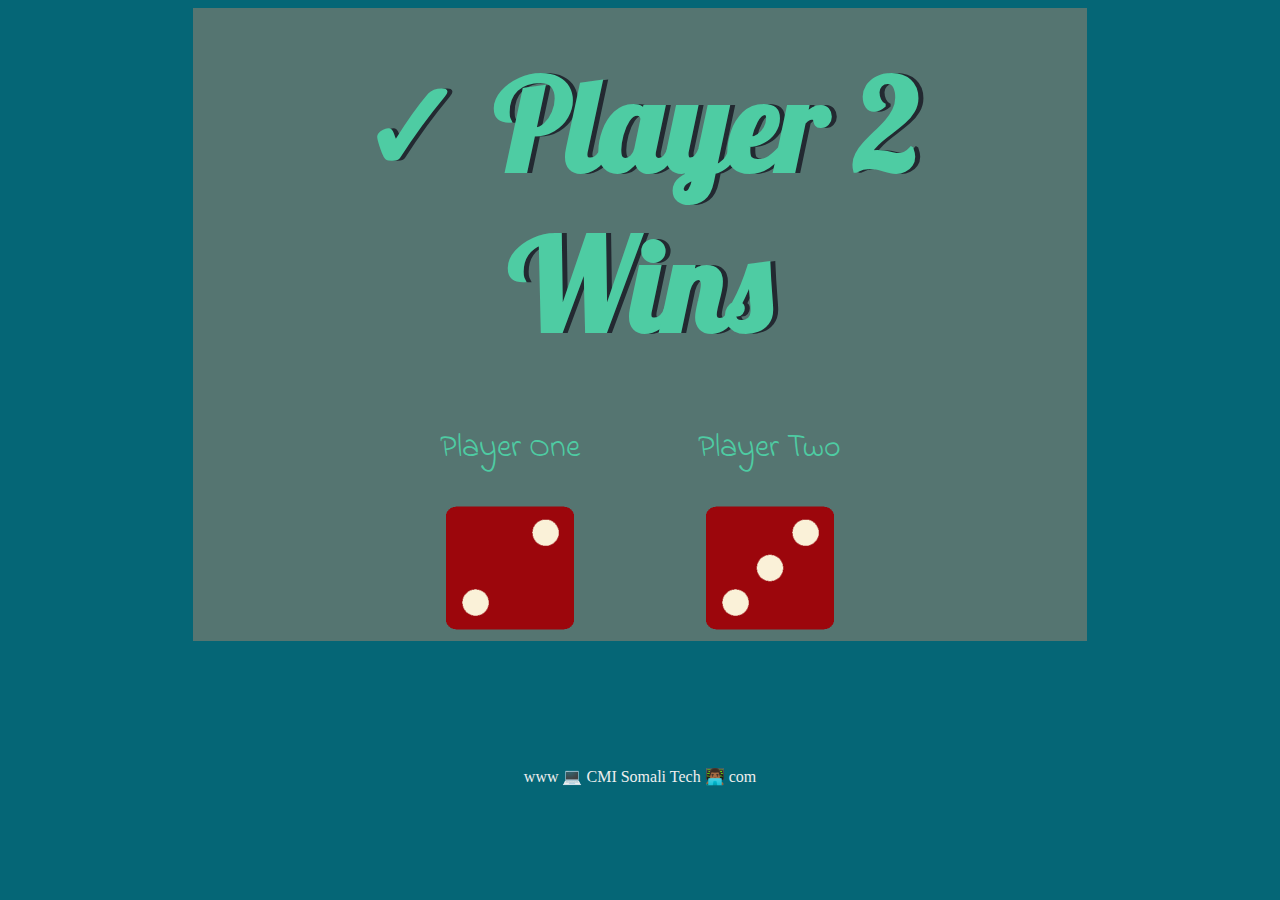
==== index.html @ 6f15477c "Rename dice.html to index.html" ====
<!DOCTYPE html>
<html lang="en" dir="ltr">
  <head>
    <meta charset="utf-8">
    <title>Lucky Dice</title>
    <link rel="stylesheet" href="styles.css">
    <link href="https://fonts.googleapis.com/css?family=Indie+Flower|Lobster" rel="stylesheet">

  </head>
  <body>

    <div class="container">
      <h1>Refresh to see the winner</h1>

      <div class="dice">
        <p>Player One</p>
        <img class="img1" src="images/dice6.png">
      </div>

      <div class="dice">
        <p>Player Two</p>
        <img class="img2" src="images/dice6.png">
      </div>

    </div>

<script src="index.js"></script>
  </body>

  <footer>
    www 💻 CMI Somali Tech  👨🏾‍💻 com
  </footer>
</html>
---- styles.css ----
.container {
  width: 70%;
  margin: auto;
  text-align: center;
  background-color:#557571;
  padding: 5px;
}

.dice {
  text-align: center;
  display: inline-block;

}

body {
  background-color: #056676;
}

h1 {
  margin: 30px;
  font-family: 'Lobster', cursive;
  text-shadow: 5px 0 #232931;
  font-size: 8rem;
  color: #4ECCA3;
}

p {
  font-size: 2rem;
  color: #4ECCA3;
  font-family: 'Indie Flower', cursive;
}

img {
  width: 50%;
}

footer {
  margin-top: 10%;
  color: #EEEEEE;
  text-align: center;
  font-family:  cursive;

}
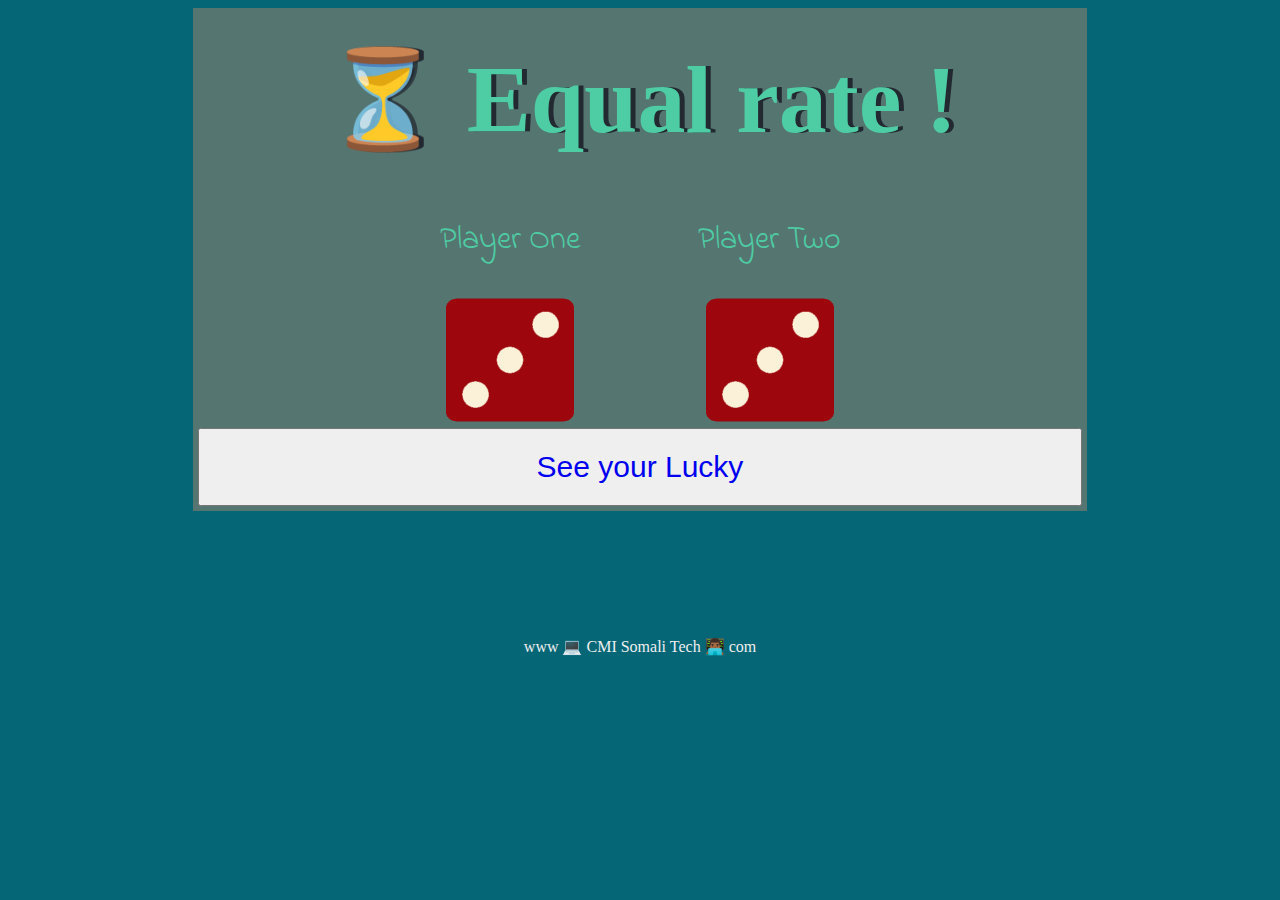
==== commit 9d43bf80: "add btn" ====
--- a/index.html
+++ b/index.html
@@ -1,33 +1,32 @@
 <!DOCTYPE html>
 <html lang="en" dir="ltr">
   <head>
-    <meta charset="utf-8">
+    <meta charset="utf-8" />
     <title>Lucky Dice</title>
-    <link rel="stylesheet" href="styles.css">
-    <link href="https://fonts.googleapis.com/css?family=Indie+Flower|Lobster" rel="stylesheet">
-
+    <link rel="stylesheet" href="styles.css" />
+    <link
+      href="https://fonts.googleapis.com/css?family=Indie+Flower|Lobster"
+      rel="stylesheet"
+    />
   </head>
   <body>
-
     <div class="container">
       <h1>Refresh to see the winner</h1>
 
       <div class="dice">
         <p>Player One</p>
-        <img class="img1" src="images/dice6.png">
+        <img class="img1" src="images/dice6.png" />
       </div>
 
       <div class="dice">
         <p>Player Two</p>
-        <img class="img2" src="images/dice6.png">
+        <img class="img2" src="images/dice6.png" />
       </div>
-
+      <button><a href="index.html">See your Lucky</a></button>
     </div>
 
-<script src="index.js"></script>
+    <script src="index.js"></script>
   </body>
 
-  <footer>
-    www 💻 CMI Somali Tech  👨🏾‍💻 com
-  </footer>
+  <footer>www 💻 CMI Somali Tech 👨🏾‍💻 com</footer>
 </html>
--- a/styles.css
+++ b/styles.css
@@ -2,14 +2,13 @@
   width: 70%;
   margin: auto;
   text-align: center;
-  background-color:#557571;
+  background-color: #557571;
   padding: 5px;
 }
 
 .dice {
   text-align: center;
   display: inline-block;
-
 }
 
 body {
@@ -18,16 +17,16 @@
 
 h1 {
   margin: 30px;
-  font-family: 'Lobster', cursive;
+  font-family: cursive;
   text-shadow: 5px 0 #232931;
-  font-size: 8rem;
-  color: #4ECCA3;
+  font-size: 6rem;
+  color: #4ecca3;
 }
 
 p {
   font-size: 2rem;
-  color: #4ECCA3;
-  font-family: 'Indie Flower', cursive;
+  color: #4ecca3;
+  font-family: "Indie Flower", cursive;
 }
 
 img {
@@ -36,8 +35,23 @@
 
 footer {
   margin-top: 10%;
-  color: #EEEEEE;
+  color: #eeeeee;
   text-align: center;
-  font-family:  cursive;
-
+  font-family: cursive;
 }
+/* .playbtn {
+  display: block;
+  font-size: 1.5rem;
+  padding: 10px;
+  margin-left: 46%;
+  border-radius: 20px;
+} */
+button {
+  display: block;
+  width: 100%;
+  padding: 20px;
+}
+a {
+  text-decoration: none;
+  font-size: 30px;
+}
